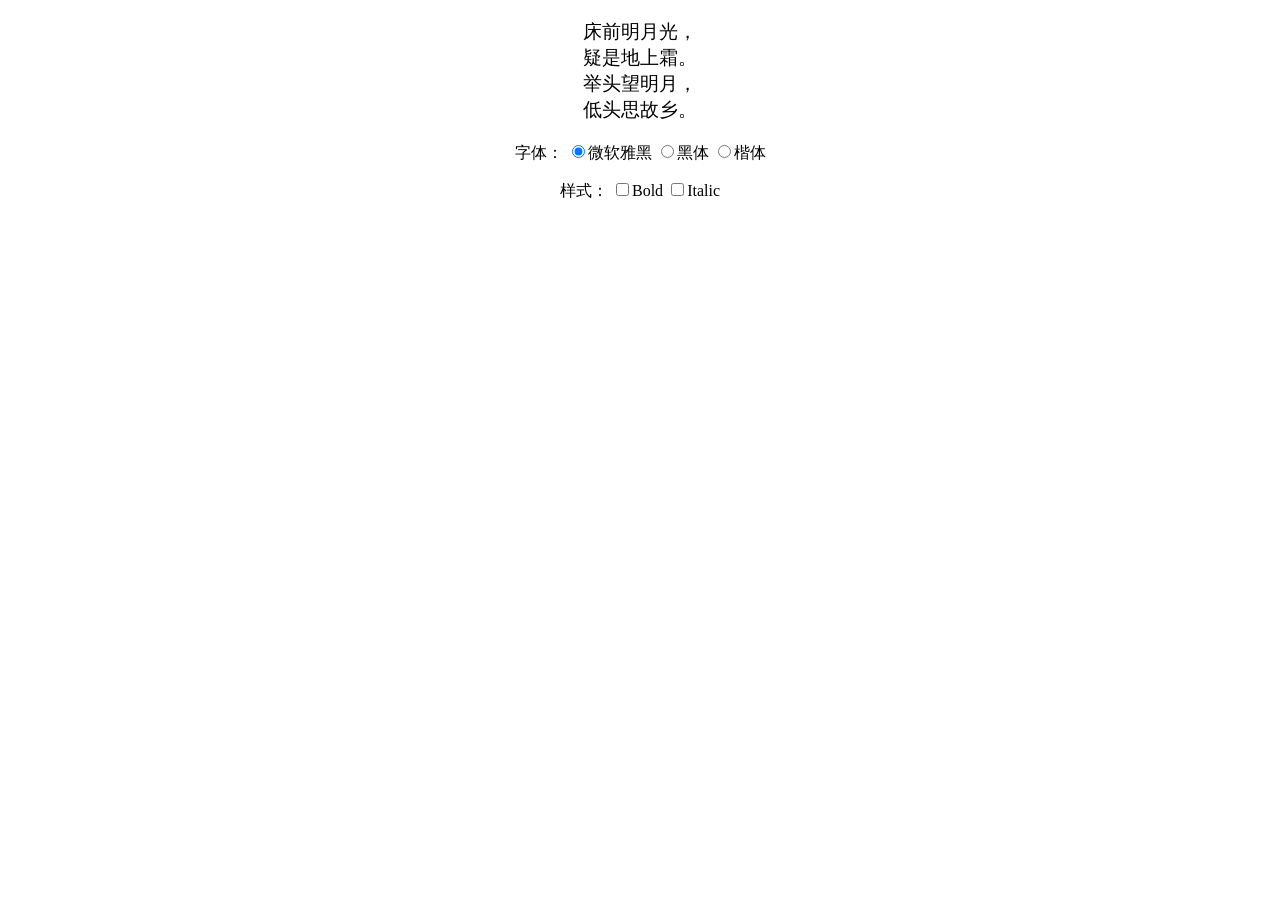
==== index.html @ 5099015c "Add files via upload" ====
<!--
 * @version: v 0.0.1
 * @Author: tomjames100
 * @Email: tomjames100@163.com
 * @Date: 2022-04-07 19:11:21
 * @LastEditors: tomjames100
 * @LastEditTime: 2022-04-07 22:59:21
 * @Attention: This application is only made for studying. Any kind of commercial use is not allowed.
-->
<!DOCTYPE html>
<html>
<head>
    <meta http-equiv="charset" charset="utf-8">
    <title>homework_4</title>
    <script src="poem.js" type="text/javascript"></script>
</head>
<body style="text-align: center;">
    <p id="text" style="font-family: '微软雅黑'; font-size: larger; font-weight: normal; font-style: normal;">
        床前明月光，<br />
        疑是地上霜。<br />
        举头望明月，<br />
        低头思故乡。<br />
    </p>
    <p>字体：
        <input type="radio" name="radio1" checked="true">微软雅黑 
        <input type="radio" name="radio1">黑体 
        <input type="radio" name="radio1">楷体
    </p>
    <p>样式：
        <input type="checkbox" name="checkbox1" id="checkboxBold">Bold 
        <input type="checkbox" name="checkbox1" id="checkboxItalic">Italic
    </p>
</body>
</html>
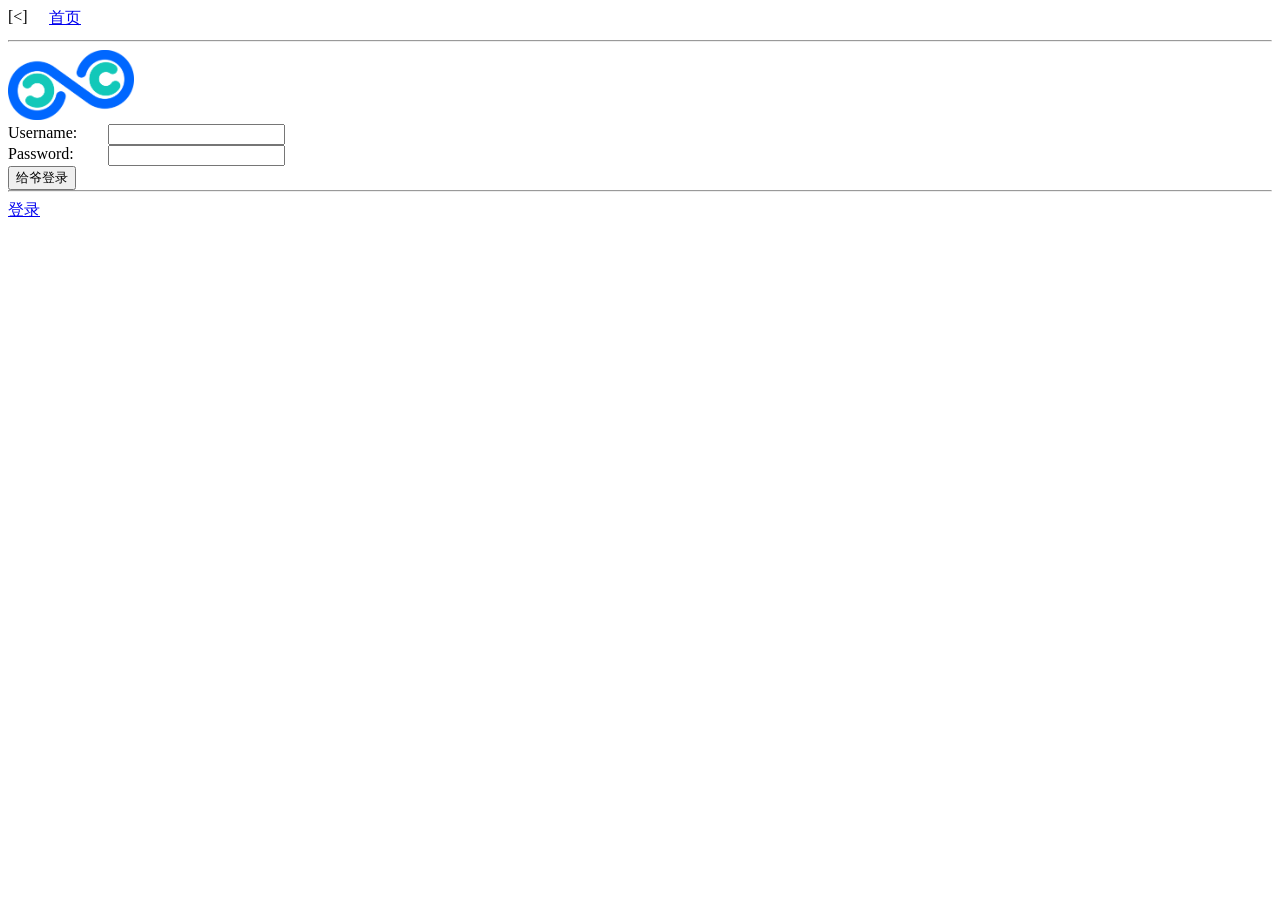
==== commit f8f2db10: "测试版" ====
--- a/index.html
+++ b/index.html
@@ -1,34 +1,51 @@
-<!--
- * @version: v 0.0.1
- * @Author: tomjames100
- * @Email: tomjames100@163.com
- * @Date: 2022-04-07 19:11:21
- * @LastEditors: tomjames100
- * @LastEditTime: 2022-04-07 22:59:21
- * @Attention: This application is only made for studying. Any kind of commercial use is not allowed.
--->
 <!DOCTYPE html>
 <html>
 <head>
-    <meta http-equiv="charset" charset="utf-8">
-    <title>homework_4</title>
-    <script src="poem.js" type="text/javascript"></script>
+	<meta charset="utf-8">
+	<meta name="viewport" content="width=device-width, initial-scale=1">
+	<title>释结解绑🪢一别两宽👋🏻</title>
 </head>
-<body style="text-align: center;">
-    <p id="text" style="font-family: '微软雅黑'; font-size: larger; font-weight: normal; font-style: normal;">
-        床前明月光，<br />
-        疑是地上霜。<br />
-        举头望明月，<br />
-        低头思故乡。<br />
-    </p>
-    <p>字体：
-        <input type="radio" name="radio1" checked="true">微软雅黑 
-        <input type="radio" name="radio1">黑体 
-        <input type="radio" name="radio1">楷体
-    </p>
-    <p>样式：
-        <input type="checkbox" name="checkbox1" id="checkboxBold">Bold 
-        <input type="checkbox" name="checkbox1" id="checkboxItalic">Italic
-    </p>
+<body>
+	<div style="width:100%;height:32px;float:left;">
+		<div id="back" style="width:41px;height:8px;float:left;">
+			[<]
+		</div>
+		<script>
+			var btn = document.getElementById("back");
+			btn.onclick = function (event) {
+				history.back();
+			}
+		</script>
+		<a href="./index.html">首页</a>
+	</div>
+	<hr />
+	
+	<div style="float:left;width:100%;">
+		<div style="float:left;width=10%;">
+			<img src="logo.png" width="10%">
+		</div>
+		<div style="float:left;width=10%;">
+			<div>
+				<div style="width:100px;height:16px;float:left;">Username:</div>
+				<input type="text" name="user" id="user"><br />
+				<div style="width:100px;height:16px;float:left;">Password:</div>
+				<input type="password" name="password" id="password">
+			</div>
+			<div >
+				<input id="denglu" type="submit" name="submit" value="给爷登录" >
+			</div>
+		</div>
+	</div>
+
+	<hr />
+	<a href="./login.html">登录</a>
+	<script>
+		var btn = document.getElementById("denglu");
+		btn.onclick = function (event) {
+			alert("你好, "+document.getElementById("user").value);
+			window.location.href = './login.html?'+'user='+document.getElementById("user").value;
+			// location.assign("./login.html");
+		}
+	</script>
 </body>
 </html>
